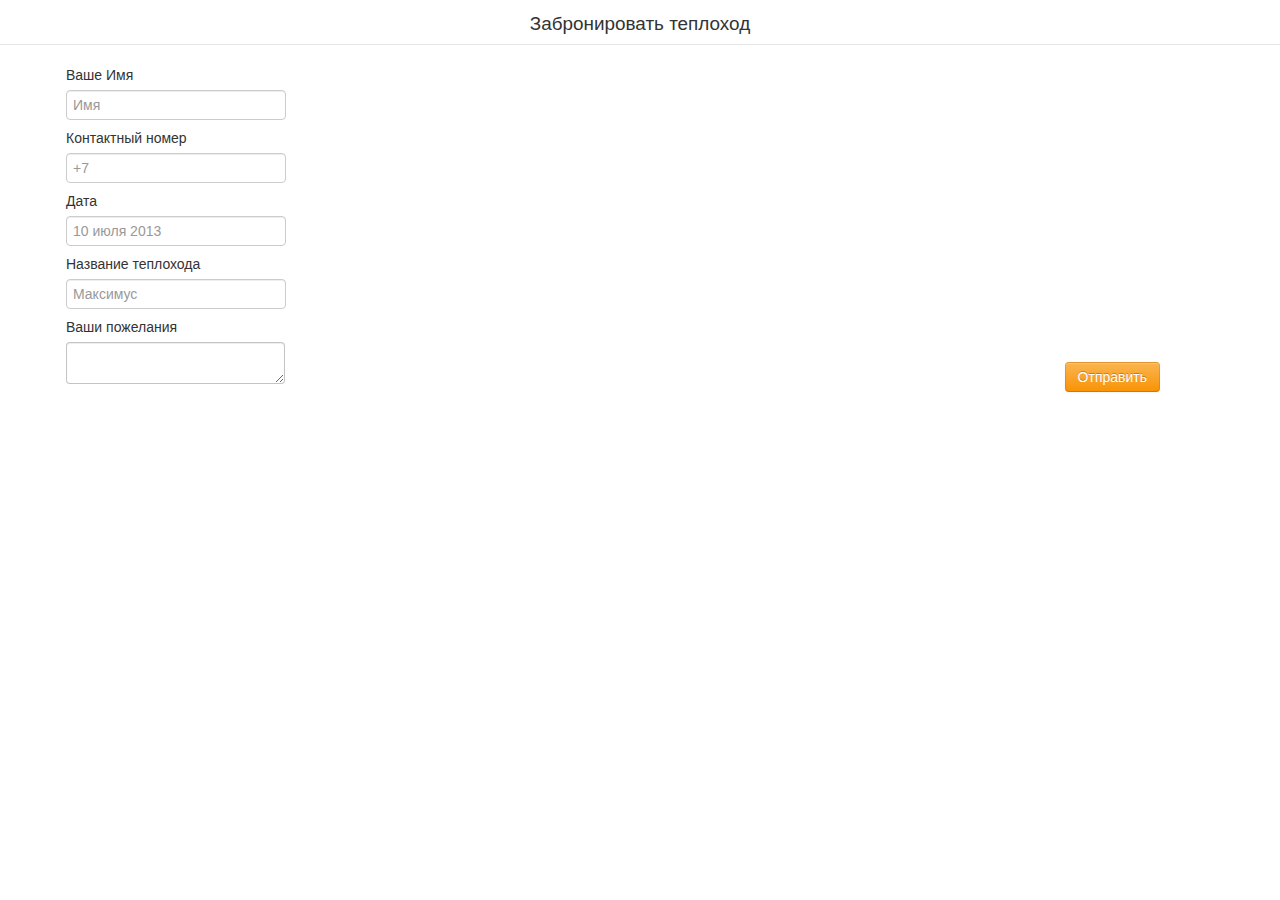
==== booking.html @ 9315eaa2 "working form, deleted unecessary files, opera and mozilla fix" ====
<!DOCTYPE html>
<head>
  <link href="css/bootstrap.css" rel="stylesheet">
  <link href="css/style.css" rel="stylesheet">
  
  <script language="JavaScript" src="scripts/gen_validatorv31.js" type="text/javascript">
  </script> 
 
</head>
<body>

<form class="form-horizontal" name="contactform" method="POST" action="contact-form-handler.php">
  
    <legend><p>Забронировать теплоход</p></legend>
    
      
         <label for="name">Ваше Имя</label>
         
          <input type="text" name="name" placeholder="Имя" id="name">
         
      
      
         <label for="number">Контактный номер</label>
         
          <input type="text" name="number" placeholder="+7" id="number">
          
    
         <label for="date">Дата</label>
         
          <input type="text" name="date" placeholder="10 июля 2013" id="datepicker">
         
      
         <label for="ship">Название теплохода</label>
         
          <input type="text" name="ship" placeholder="Максимус" id="ship">
         
     
         <label for="message">Ваши пожелания</label>
         
          <textarea  name="message" id="message"></textarea>     
     
        <button type="submit" id="send" class="btn btn-warning">Отправить</button>

  
</form>
<script type="text/javascript">
  var frmvalidator  = new Validator("contactform");
  frmvalidator.addValidation("name","req","Пожалуйста, укажите ваше имя"); 
  frmvalidator.addValidation("number","req","Пожалуйста, укажите ваш номер телефона"); 
</script>

</body>
</html>
---- css/style.css ----
body, div, h1, h2, h3, h4, h5, h6, p, ul, ol, li, dl, dt, dd, img, form, fieldset, textarea, blockquote {
	margin: 0; padding: 0; border: 0;
}

@font-face {
    font-family: Balmoral;
    src: url(../fonts/Allegretto.ttf);
    
}
label, input, textarea {
	margin-left: 66px;
}

label {
	margin-top: 8px;
}

#send {
	float: right;
	margin-top: 20px;
	margin-right: 120px;
}

.close{
	position: fixed;
	float: left;
	margin-left: 320px;
	margin-top: 10px;	
}




textarea {
	width: 217px;
	border: 1px solid rgba(190, 190, 190, 0.9);
}

iframe {
	z-index: 10000;
	width: 350px;
	height: 450px;
	border-radius: 8px;
}
#center {
	z-index: 12000;
	position: fixed;
	width: 100%;
}

#form {
	z-index: 10000;
	width: 350px;
	height: 450px;
	margin: 130px auto;
	background-color: rgba(255, 255, 255, 0.95);
	box-shadow: 0 0px 50px rgba(0,0,0,0.6);	
	border-radius: 8px;
}
@-moz-document url-prefix() {
	#form {
	z-index: 100;
	width: 350px;
	height: 460px;
	position: fixed;
	margin-left: 35%;
	margin-top: -15%;
	background-color: rgba(255, 255, 255, 0.95);
	box-shadow: 0 0px 50px rgba(0,0,0,0.6);	
	border-radius: 8px;
}
}

doesnotexist:-o-prefocus, #form {
	z-index: 100;
	width: 350px;
	height: 460px;
	position: fixed;
	margin-left: 35%;
	margin-top: -20%;
	background-color: rgba(255, 255, 255, 0.95);
	box-shadow: 0 0px 50px rgba(0,0,0,0.6);	
	border-radius: 8px;
}

#form th {
	float: right;
	margin: 2px;
}
#form tr {
	margin: 5px;
}

body {
	max-width: 100%;
	background: #fff;
	
}
h4, h5, p{
	margin-top: 4px;
	text-align: center;
	font-size: 0.9em;
}
h3 {
	font-size: 1.5em;
	text-align: center;
}
.collumn {
	margin-right: 3px;
	padding: 5px;
	float: left;
	width: 32%;
	margin: 1px;
	height: 95%;
	/**border-right: 3px solid rgba(68, 68, 68, 0.4);**/
	
	
}

#addservices .collumn:last-child {
	border-right: none;
}

#add {
	cursor: pointer;
	position: relative;
	float: left;
	margin-top: 5px;
	margin-left: 5px;
	width: 99.3%;
	
    color: #444;
    font: bold 16px;
    background: #e4e4e4;
    background-origin: padding-box, border-box;
    background-clip: padding-box, border-box;
    border: 1px solid transparent;
    border-top-right-radius: 8px;
    border-top-left-radius: 8px;
    padding-bottom: 10px;
    padding-top: 5px;
    text-decoration: none;
    text-shadow: 0 1px 1px rgba(255,255,255,0.75);
    outline: 0;
    box-shadow: inset 0 0 0 1px rgba(255,255,255,0.5), 0 3px 6px -3px rgba(0,0,0,0.25);
    
    background-image: -webkit-linear-gradient(#f2f2f2, #e4e4e4 50%), -webkit-linear-gradient(#e4e4e4, #ccc);
    background-image:    -moz-linear-gradient(#f2f2f2, #e4e4e4 50%),    -moz-linear-gradient(#e4e4e4, #ccc);
    background-image:     -ms-linear-gradient(#f2f2f2, #e4e4e4 50%),     -ms-linear-gradient(#e4e4e4, #ccc);
    background-image:      -o-linear-gradient(#f2f2f2, #e4e4e4 50%),      -o-linear-gradient(#e4e4e4, #ccc);
    background-image:         linear-gradient(#f2f2f2, #e4e4e4 50%),         linear-gradient(#e4e4e4, #ccc); 
}
span {
	text-align: center;
}

#co {
	text-indent: 15px;
}

#addservices {
	margin-bottom: 10px;
	float: left;
	margin-left: 5px;
	margin-right:5px;
	width: 99.4%;
	height: 240px;
	position: relative;
	border-bottom-right-radius: 5px;
    border-bottom-left-radius: 5px;
	background: rgba(255, 255, 255, 0.90);
	
}


#addservices p {
	font-size: 1em;
	text-align: left;
}

#addinfo1 {
	opacity: 0;
	box-shadow: 0 0px 10px rgba(0,0,0,0.7);
	border: 3px solid rgba(120, 120, 120, 0.8);
	border-radius: 8px;
	padding: 2%;
	background-color: rgba(255, 255, 255, 0.95);
	margin-top: 250px;
	margin-left: 10%;
	position: absolute;
	width: 480px;
	height: 300px;
	z-index: 15;
}

#addinfo2 {
	opacity: 0;
	box-shadow: 0 0px 10px rgba(0,0,0,0.7);
	border: 3px solid rgba(120, 120, 120, 0.8);
	border-radius: 8px;
	padding: 2%;
	background-color: rgba(255, 255, 255, 0.95);
	margin-top: 250px;
	margin-left: 240%;
	position: relative;
	width: 480px;
	height: 300px;
	z-index: 15;
}



th, td {
	font-size: 0.7em;
}
thead {
	display: table-header-group;
	vertical-align: middle;
	border-color: inherit;
}

a {
	font-size: 1.5em;
	text-align: center;
	border-radius: 4px;
}

#slideshow_banner  {
	height: 100%;
	position: fixed;
	width: 100%;
	
}



#one{ 
	background-image: url(../img/banner.jpg);	
	background-size: cover;
	width: 100%;
	height:100%;
	position: fixed; 
    
   
}
 #two{ 
 	background-image: url(../img/one.jpg);	
 	background-size: cover;
 	width: 100%;
 	height:100%;
    position: fixed; 
 }

  #three{ 
 	background-image: url(../img/two.jpg);	
 	background-size: cover;
 	width: 100%;
 	height: 100%;
    position: fixed; 
 }

  #four{ 
 	background-image: url(../img/four.jpg);	
 	background-size: cover;
 	width: 100%;
 	height: 100%;
    position: fixed; 
 }

h1 {
	font-family: 'Balmoral', regular;
	font-size: 3em;
	text-align: center;
	-webkit-touch-callout: none;
	-webkit-user-select: none;
	-khtml-user-select: none;
	-moz-user-select: none;
	-ms-user-select: none;
	user-select: none;
}

#maksimus h1 {
	margin: 4px;
    font-family: 'Balmoral', regular;
	font-size: 3em;
	text-align: center;
	-webkit-touch-callout: none;
	-webkit-user-select: none;
	-khtml-user-select: none;
	-moz-user-select: none;
	-ms-user-select: none;
	user-select: none;
}
#lidia h1 {
	margin: 4px;
    font-family: 'Balmoral', regular;
	font-size: 3em;
	text-align: center;
	-webkit-touch-callout: none;
	-webkit-user-select: none;
	-khtml-user-select: none;
	-moz-user-select: none;
	-ms-user-select: none;
	user-select: none;
}



#katera h1 {
	font-size: 2em;
}
#teplohodi h1 {
	font-size: 2em;
}
#katera h2 {
	font-size: 1em;
}
#teplohodi h2 {
	font-size: 1em;
}
h2 {
	clear: both;
	color:#444444;
	font-family: Helvetica,  italic;
	font-size: 1.2em;
	text-align: center;
	
}


#price_ka {
	float: left;
	position: relative;
	width: 55%;
	margin-top: -9%;
	margin-left: 25%;
	z-index: 15;
}
#katera #price_ka {
	float: left;
	position: relative;
	width: 40%;
	margin-top: -7%;
	margin-left: 29%;
	z-index: 15;
}

#price_te {
	float: left;
	position: relative;
	width: 55%;
	margin-top: -9%;
	margin-left: 27%;
	z-index: 15;
}

#neva3 #price_te {
	float: left;
	position: relative;
	width: 40%;
	margin-top: -7%;
	margin-left: 31%;
	z-index: 15;
}
#moskva178 #price_te {
	float: left;
	position: relative;
	width: 40%;
	margin-top: -7%;
	margin-left: 29%;
	z-index: 15;
}

#pp {
	float: left;
	position: relative;
	width: 44%;
	height: 80%;	
}

#info {
	float:right;
	position: relative;	
	margin-right: 1%;
	width: 51%;
	height: 80%;
}


#list {
	margin-left:8%;
}

li {
	font-size: 1.2em;
	clear:both;
	color:#444444;
	list-style-type: disc;
}


.order{
	z-index: 20;
	position: relative;
	float: right;
	top: -30px;	
	margin-right: 15px;
	width: 50%;
	height: 100%;
}
.order1{
	position: absolute;
	z-index: 20;	
	float: left;
	margin-left: 30px;
	margin-top: 470px;
	width: 20%;
}


header {
	height: 84px;
	margin-left: 43%;
	position: absolute;
	width: 255px;
	background: rgba(252, 252, 252, 0.50) center;
	border-bottom-right-radius: 5px;
    border-bottom-left-radius: 5px;
	box-shadow: 0 3px 10px rgba(0,0,0,0.3);
	z-index: 4;
	top: -100px;
	
	animation: logo_slide 0.5s linear 4s;
	-webkit-animation: logo_slide 0.5s linear 4s;
	-moz-animation: logo_slide 0.5s linear 4s;
	-o-animation: logo_slide 0.5s linear 4s;
	animation-fill-mode: forwards; 
	-moz-animation-fill-mode: forwards;
	-webkit-animation-fill-mode: forwards;
	-o-animation-fill-mode: forwards; 	
}


/** Logo slide in **/
@keyframes logo_slide {
    0% {top: -100px;}  
      
    100% {top: -10px;}  
}

@-moz-keyframes logo_slide {
    0% {top: -100px;}    
      
    100% {top: -10px;}  
}

@-webkit-keyframes logo_slide {
    0% {top: -100px;}    
     
    100% {top: -10px;}  
}
@-o-keyframes logo_slide {
    0% {top: -100px;}    
    70% {top: 0px;}   
    100% {top: -10px;}  
}

#logo {
	height: 100px;
	width: 200px;
	margin-top: -2px;
	margin-left:10%;
	position: relative;
	z-index: 4;
}
#container {
	width: 100%;
}

#phone {
	float: left;
	position: absolute;
	left: 1.5%;
	top: 335px;
	z-index: 20;
	color: #fff;
	width: 650px;
	font-size: 3.5em; line-height: 1em; text-align: left;
	text-transform: uppercase;		
	text-shadow: 0 3px 5px rgba(0,0,0,0.3);
}

#heading {
	float: right;
	position: absolute;
	right: 1.5%;
	top: 300px;
	z-index: 20;
	color: #fff;
	width: 650px;
	font-size: 3em; line-height: 1em; text-align: right;
	text-transform: uppercase;		
	text-shadow: 0 3px 5px rgba(0,0,0,0.3);
}
#heading_big {
	float: right;
	position: absolute;
	right: 1.5%;
	top: 385px;
	z-index: 20;
	color: #fff;
	width: 750px;
	font-size: 3.5em; line-height: 1em; text-align: right;
	text-transform: uppercase;		
	text-shadow: 0 3px 5px rgba(0,0,0,0.3);
}

	

#content {
	background: transparent repeat center center;
	height: 100%;
	width: 100%; 
	position: relative;
	top: 440px;
	z-index: 10;
	border: none;
	/**box-shadow: 0px -8px 14px rgba(0,0,0,0.2);**/
}

#maksimus {
	margin-top: 5px;
	margin-left: 5px;
	float: left;
	background: rgba(255, 255, 255, 0.90);
	height: 350px;
	width: 49%; 
	top: 445px;
	z-index: 4;
	border-top-right-radius: 8px;
    border-top-left-radius: 8px;
	border-left: 1px solid #EAEAEA;
	border-bottom: 1px solid #EAEAEA;
	border-right: 1px solid #EAEAEA;
	box-shadow: 0 5px 10px rgba(0,0,0,0.3);
}
#maksimus #picture {
	background: url(../img/maksimus.jpg);
	background-size: cover;
	position: relative;
	float: left;
	margin-top: 2%;
	margin-right: 2%;
	margin-left: 2%;
	width: 96%;
	height: 70%;
	z-index: 6;		
	border: 1px solid white;	
	border-radius: 8px;
}

#m{
    color: #444;
    font: bold 16px;
    background: #e4e4e4;
    background-origin: padding-box, border-box;
    background-clip: padding-box, border-box;
    border: 1px solid transparent;
    border-top-right-radius: 8px;
    border-top-left-radius: 8px;
    padding-bottom: 8px;
    text-decoration: none;
    text-shadow: 0 1px 1px rgba(255,255,255,0.75);
    outline: 0;
    box-shadow: inset 0 0 0 1px rgba(255,255,255,0.5), 0 3px 6px -3px rgba(0,0,0,0.25);
    
    background-image: -webkit-linear-gradient(#f2f2f2, #e4e4e4 50%), -webkit-linear-gradient(#e4e4e4, #ccc);
    background-image:    -moz-linear-gradient(#f2f2f2, #e4e4e4 50%),    -moz-linear-gradient(#e4e4e4, #ccc);
    background-image:     -ms-linear-gradient(#f2f2f2, #e4e4e4 50%),     -ms-linear-gradient(#e4e4e4, #ccc);
    background-image:      -o-linear-gradient(#f2f2f2, #e4e4e4 50%),      -o-linear-gradient(#e4e4e4, #ccc);
    background-image:         linear-gradient(#f2f2f2, #e4e4e4 50%),         linear-gradient(#e4e4e4, #ccc);   
        
}


#lidia {
	margin-top: 5px;
	margin-right: 5px;
	float: right;
	background: rgba(255, 255, 255, 0.90);
	height: 350px;
	width: 49%; 
	top: 445px;
	z-index: 6;
	border-top-right-radius: 8px;
    border-top-left-radius: 8px;
	border-left: 1px solid #EAEAEA;
	border-bottom: 1px solid #EAEAEA;
	border-right: 1px solid #EAEAEA;
	box-shadow: 0 5px 10px rgba(0,0,0,0.3);
	
}

#lidia #picture {
	background: url(../img/lidia.jpg);
	background-size: cover;
	position: relative;
	float: left;
	margin-top: 2%;
	margin-right: 2%;
	margin-left: 2%;
	width: 96%;
	height: 70%;
	z-index: 6;		
	border: 1px solid white;
	
	border-radius: 8px;
}

#l{
	color: #444;
    font: bold 16px;
    background: #e4e4e4;
    background-origin: padding-box, border-box;
    background-clip: padding-box, border-box;
    border: 1px solid transparent;
    border-top-right-radius: 8px;
    border-top-left-radius: 8px;
    padding-bottom: 8px;
    text-decoration: none;
    text-shadow: 0 1px 1px rgba(255,255,255,0.75);
    outline: 0;
    box-shadow: inset 0 0 0 1px rgba(255,255,255,0.5), 0 3px 6px -3px rgba(0,0,0,0.25);
    
    background-image: -webkit-linear-gradient(#f2f2f2, #e4e4e4 50%), -webkit-linear-gradient(#e4e4e4, #ccc);
    background-image:    -moz-linear-gradient(#f2f2f2, #e4e4e4 50%),    -moz-linear-gradient(#e4e4e4, #ccc);
    background-image:     -ms-linear-gradient(#f2f2f2, #e4e4e4 50%),     -ms-linear-gradient(#e4e4e4, #ccc);
    background-image:      -o-linear-gradient(#f2f2f2, #e4e4e4 50%),      -o-linear-gradient(#e4e4e4, #ccc);
    background-image:         linear-gradient(#f2f2f2, #e4e4e4 50%),         linear-gradient(#e4e4e4, #ccc);
    
}

#katera {
	margin-top: 5px;
	margin-left: 5px;
	float: left;
	width: 49.15%; 
	top: 445px;	
}

#maksum {	
	float: left;
	background: rgba(255, 255, 255, 0.90);
	height: 550px;
	width: 49%; 
	border-top-right-radius: 8px;
    border-top-left-radius: 8px;
	z-index: 6;
	border-top-right-radius: 8px;
    border-top-left-radius: 8px;
	border-left: 1px solid #EAEAEA;
	border-bottom: 1px solid #EAEAEA;
	border-right: 1px solid #EAEAEA;
		
}

#maksum #picture {
	float:left;
	background: url(../img/maksum.jpg);
	background-size: cover;
	position: relative;
	margin-top: 2%;
	margin-right: 2%;
	margin-left: 2%;
	width: 95%;
	height: 32%;
	z-index: 6;		
	border: 1px solid white;	
	border-radius: 8px;
}

#ma{
	color: #444;
    font: bold 16px;
    background: #e4e4e4;
    background-origin: padding-box, border-box;
    background-clip: padding-box, border-box;
    border: 1px solid transparent;
    border-top-right-radius: 8px;
    border-top-left-radius: 8px;
    padding-bottom: 2px;
    text-decoration: none;
    text-shadow: 0 1px 1px rgba(255,255,255,0.75);
    outline: 0;
    box-shadow: inset 0 0 0 1px rgba(255,255,255,0.5), 0 3px 6px -3px rgba(0,0,0,0.25);
    
    background-image: -webkit-linear-gradient(#f2f2f2, #e4e4e4 50%), -webkit-linear-gradient(#e4e4e4, #ccc);
    background-image:    -moz-linear-gradient(#f2f2f2, #e4e4e4 50%),    -moz-linear-gradient(#e4e4e4, #ccc);
    background-image:     -ms-linear-gradient(#f2f2f2, #e4e4e4 50%),     -ms-linear-gradient(#e4e4e4, #ccc);
    background-image:      -o-linear-gradient(#f2f2f2, #e4e4e4 50%),      -o-linear-gradient(#e4e4e4, #ccc);
    background-image:         linear-gradient(#f2f2f2, #e4e4e4 50%),         linear-gradient(#e4e4e4, #ccc);
           
}



#katarina {
	
	float: right;
	background: rgba(255, 255, 255, 0.90);
	height: 550px;
	width: 49%; 
	border-top-right-radius: 8px;
    border-top-left-radius: 8px;
	top: 445px;
	z-index: 6;
	border-top-right-radius: 8px;
    border-top-left-radius: 8px;
	border-left: 1px solid #EAEAEA;
	border-bottom: 1px solid #EAEAEA;
	border-right: 1px solid #EAEAEA;
}

#katarina #picture {
	float:left;
	background: url(../img/katarina.jpg);
	background-size: cover;
	position: relative;
	margin-top: 2%;
	margin-right: 2%;
	margin-left: 2%;
	width: 95%;
	height: 32%;
	z-index: 6;		
	border: 1px solid white;
	
	border-radius: 8px;
}

#ka{
	color: #444;
    font: bold 16px;
    background: #e4e4e4;
    background-origin: padding-box, border-box;
    background-clip: padding-box, border-box;
    border: 1px solid transparent;
    border-top-right-radius: 8px;
    border-top-left-radius: 8px;
    padding-bottom: 2px;
    text-decoration: none;
    text-shadow: 0 1px 1px rgba(255,255,255,0.75);
    outline: 0;
    box-shadow: inset 0 0 0 1px rgba(255,255,255,0.5), 0 3px 6px -3px rgba(0,0,0,0.25);
    
    background-image: -webkit-linear-gradient(#f2f2f2, #e4e4e4 50%), -webkit-linear-gradient(#e4e4e4, #ccc);
    background-image:    -moz-linear-gradient(#f2f2f2, #e4e4e4 50%),    -moz-linear-gradient(#e4e4e4, #ccc);
    background-image:     -ms-linear-gradient(#f2f2f2, #e4e4e4 50%),     -ms-linear-gradient(#e4e4e4, #ccc);
    background-image:      -o-linear-gradient(#f2f2f2, #e4e4e4 50%),      -o-linear-gradient(#e4e4e4, #ccc);
    background-image:         linear-gradient(#f2f2f2, #e4e4e4 50%),         linear-gradient(#e4e4e4, #ccc);
           
}
#teplohodi {
	margin-top: 5px;
	margin-right: 5px;
	float: right;
	height: 400px;
	width: 49.15%; 
	top: 445px;	
}

#neva3 {
	float: left;
	background: rgba(255, 255, 255, 0.90);
	height: 550px;
	width: 49%; 
	border-top-right-radius: 8px;
    border-top-left-radius: 8px;
	top: 445px;
	z-index: 6;
	border-top-right-radius: 8px;
    border-top-left-radius: 8px;
	border-left: 1px solid #EAEAEA;
	border-bottom: 1px solid #EAEAEA;
	border-right: 1px solid #EAEAEA;
}

#neva3 #picture {
	float:left;
	background: url(../img/neva3.jpg);
	background-size: cover;
	position: relative;
	margin-top: 2%;
	margin-right: 2%;
	margin-left: 2%;
	width: 95%;
	height: 32%;
	z-index: 6;		
	border: 1px solid white;
	 
	border-radius: 8px;
}

#n3{
	color: #444;
    font: bold 16px;
    background: #e4e4e4;
    background-origin: padding-box, border-box;
    background-clip: padding-box, border-box;
    border: 1px solid transparent;
    border-top-right-radius: 8px;
    border-top-left-radius: 8px;
    padding-bottom: 2px;
    text-decoration: none;
    text-shadow: 0 1px 1px rgba(255,255,255,0.75);
    outline: 0;
    box-shadow: inset 0 0 0 1px rgba(255,255,255,0.5), 0 3px 6px -3px rgba(0,0,0,0.25);
    
    background-image: -webkit-linear-gradient(#f2f2f2, #e4e4e4 50%), -webkit-linear-gradient(#e4e4e4, #ccc);
    background-image:    -moz-linear-gradient(#f2f2f2, #e4e4e4 50%),    -moz-linear-gradient(#e4e4e4, #ccc);
    background-image:     -ms-linear-gradient(#f2f2f2, #e4e4e4 50%),     -ms-linear-gradient(#e4e4e4, #ccc);
    background-image:      -o-linear-gradient(#f2f2f2, #e4e4e4 50%),      -o-linear-gradient(#e4e4e4, #ccc);
    background-image:         linear-gradient(#f2f2f2, #e4e4e4 50%),         linear-gradient(#e4e4e4, #ccc);
           
}

#moskva178 {
	float: right;
	background: rgba(255, 255, 255, 0.90);
	height: 550px;
	width: 49%; 
	border-top-right-radius: 8px;
    border-top-left-radius: 8px;
	top: 445px;
	z-index: 6;
	border-top-right-radius: 8px;
    border-top-left-radius: 8px;
	border-left: 1px solid #EAEAEA;
	border-bottom: 1px solid #EAEAEA;
	border-right: 1px solid #EAEAEA;
}

#moskva178 #picture {
	float:left;
	background: url(../img/moskva178.jpg);
	background-size: cover;
	position: relative;
	margin-top: 2%;
	margin-right: 2%;
	margin-left: 2%;
	width: 95%;
	height: 32%;
	z-index: 6;		
	border: 1px solid white;	
	border-radius: 8px;
}

#m178{
	color: #444;
    font: bold 16px;
    background: #e4e4e4;
    background-origin: padding-box, border-box;
    background-clip: padding-box, border-box;
    border: 1px solid transparent;
    border-top-right-radius: 8px;
    border-top-left-radius: 8px;
    padding-bottom: 2px;
    text-decoration: none;
    text-shadow: 0 1px 1px rgba(255,255,255,0.75);
    outline: 0;
    box-shadow: inset 0 0 0 1px rgba(255,255,255,0.5), 0 3px 6px -3px rgba(0,0,0,0.25);
    
    background-image: -webkit-linear-gradient(#f2f2f2, #e4e4e4 50%), -webkit-linear-gradient(#e4e4e4, #ccc);
    background-image:    -moz-linear-gradient(#f2f2f2, #e4e4e4 50%),    -moz-linear-gradient(#e4e4e4, #ccc);
    background-image:     -ms-linear-gradient(#f2f2f2, #e4e4e4 50%),     -ms-linear-gradient(#e4e4e4, #ccc);
    background-image:      -o-linear-gradient(#f2f2f2, #e4e4e4 50%),      -o-linear-gradient(#e4e4e4, #ccc);
    background-image:         linear-gradient(#f2f2f2, #e4e4e4 50%),         linear-gradient(#e4e4e4, #ccc);
           
}


/** media queries**/
@media screen and (max-width: 1440px) {
	header{
	    margin-left: 41.2%;
	}
	#addinfo {
		margin-left: 31%;
	}
	#addservices {
		height: 230px;
		width: 99.3%;
	}
	#add{
	    width: 99.2%;
	    
	}
}
@media screen and (max-width: 1451px) {
	li {
	    font-size: 1.1em;
	}
}

@media screen and (max-width: 1366px) {
	header{
	    margin-left: 40.8%;
	}
	#addinfo {
		margin-left: 26%;
	}
	#addservices {

		width: 99.2%;
	}
	#add{
	    width: 99.1;
	    	
	}	
}

@media screen and (max-width: 1280px) {
	header{
	    margin-left: 40.2%;
	}
	#price_m {
		margin-top: 230px;
		margin-left: 70px;
	}
	#price_l {
		margin-top: 234px;
		margin-left: 70px;
	}
	li{
		font-size: 1em;
	}

	#maksum, #katarina, #neva3, #moskva178  {
			height: 500px;
	} 
	#addinfo {
		margin-left: 20%;
	}
	.order1{
		margin-top: 420px;
	}
	#addservices {
		height: 240px;
		font-size: 0.9em;
	}
    #add{ 
    	width: 99.1%;
	    
	    }
}

@media screen and (max-width: 1024px) {
	#container{
		width: 100%;
	}
	header{
	    margin-left: 37%;
	}
	#content {
		width: 100%;
	}
	#price_m {
		margin-top: 223px;
		margin-left: 55px;
		
	}
	#price_l {
		margin-top: 226px;
		margin-left: 55px;
	}
	h1{
		font-size: 2.3em;
	}
	#l_info li {
		font-size: 1em;
	}
	#m_info li {
		font-size: 1em;
	}
	
	h2 {
		margin-top: 0px;
		font-size: 1.2em;
	}
	#addservices {
		height: 280px;
		width: 99.2%;
	}	
	#add { 
    	width: 99%;
	    	
	}
	.order1{
		margin-left:21px;
	}
}
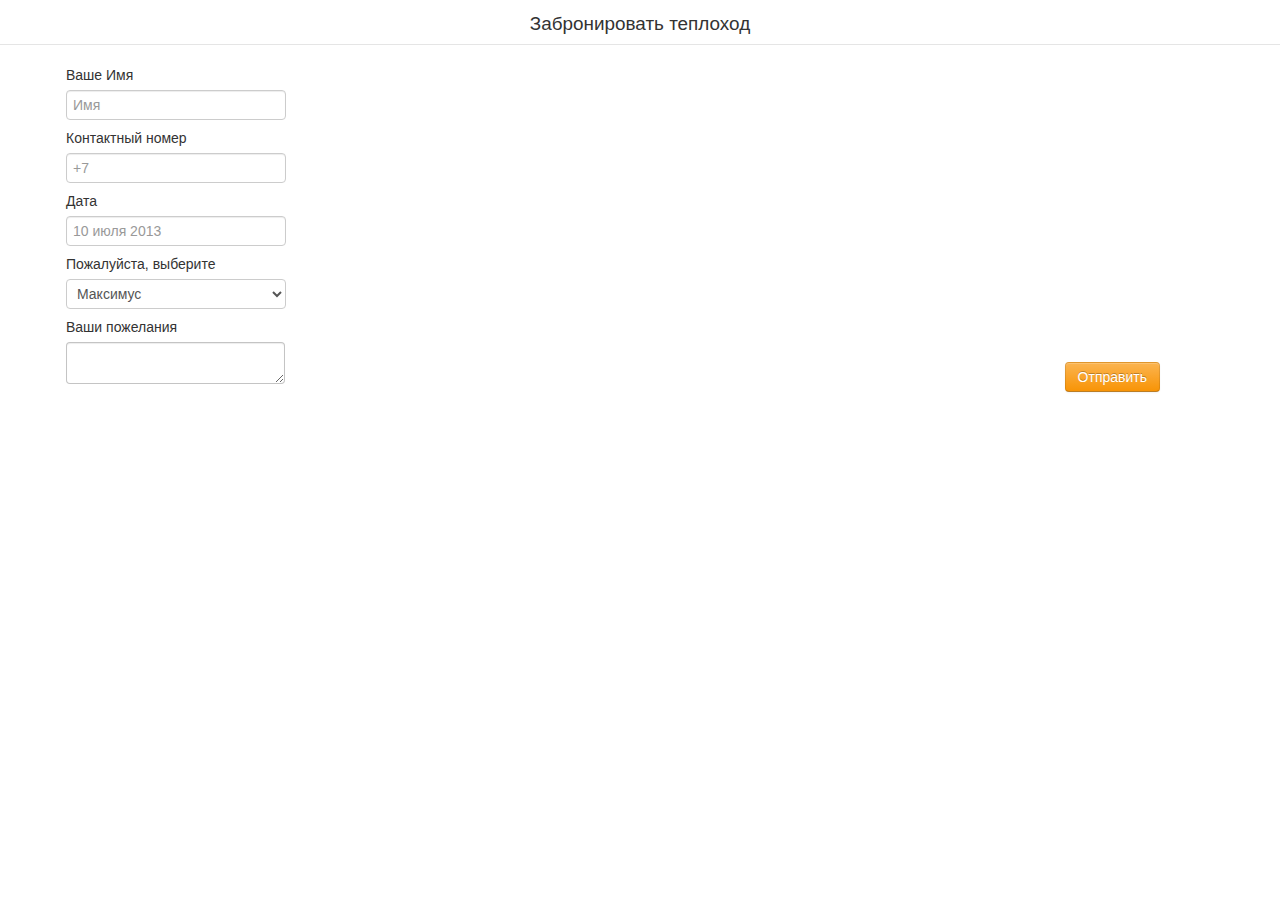
==== commit 45c9d406: "removed unnessesary id's" ====
--- a/booking.html
+++ b/booking.html
@@ -30,10 +30,15 @@
           <input type="text" name="date" placeholder="10 июля 2013" id="datepicker">
          
       
-         <label for="ship">Название теплохода</label>
-         
-          <input type="text" name="ship" placeholder="Максимус" id="ship">
-         
+         <label for="ship">Пожалуйста, выберите</label>
+         <select type="text" name="ship" id="ship">
+              <option>Максимус</option>
+              <option>Лидия</option>           
+              <option>Максум</option>
+              <option>Катарина</option>
+              <option>Нева - 3</option>
+              <option>Москва - 178</option>            
+          </select>
      
          <label for="message">Ваши пожелания</label>
          
--- a/css/style.css
+++ b/css/style.css
@@ -7,7 +7,7 @@
     src: url(../fonts/Allegretto.ttf);
     
 }
-label, input, textarea {
+label, input, textarea, select {
 	margin-left: 66px;
 }
 
@@ -482,7 +482,7 @@
 	position: absolute;
 	left: 1.5%;
 	top: 335px;
-	z-index: 20;
+	z-index: 5;
 	color: #fff;
 	width: 650px;
 	font-size: 3.5em; line-height: 1em; text-align: left;
@@ -495,7 +495,7 @@
 	position: absolute;
 	right: 1.5%;
 	top: 300px;
-	z-index: 20;
+	
 	color: #fff;
 	width: 650px;
 	font-size: 3em; line-height: 1em; text-align: right;
@@ -507,7 +507,7 @@
 	position: absolute;
 	right: 1.5%;
 	top: 385px;
-	z-index: 20;
+	
 	color: #fff;
 	width: 750px;
 	font-size: 3.5em; line-height: 1em; text-align: right;
@@ -528,39 +528,9 @@
 	/**box-shadow: 0px -8px 14px rgba(0,0,0,0.2);**/
 }
 
-#maksimus {
-	margin-top: 5px;
-	margin-left: 5px;
-	float: left;
-	background: rgba(255, 255, 255, 0.90);
-	height: 350px;
-	width: 49%; 
-	top: 445px;
-	z-index: 4;
-	border-top-right-radius: 8px;
-    border-top-left-radius: 8px;
-	border-left: 1px solid #EAEAEA;
-	border-bottom: 1px solid #EAEAEA;
-	border-right: 1px solid #EAEAEA;
-	box-shadow: 0 5px 10px rgba(0,0,0,0.3);
-}
-#maksimus #picture {
-	background: url(../img/maksimus.jpg);
-	background-size: cover;
-	position: relative;
-	float: left;
-	margin-top: 2%;
-	margin-right: 2%;
-	margin-left: 2%;
-	width: 96%;
-	height: 70%;
-	z-index: 6;		
-	border: 1px solid white;	
-	border-radius: 8px;
-}
-
-#m{
-    color: #444;
+
+.nice_header {
+	color: #444;
     font: bold 16px;
     background: #e4e4e4;
     background-origin: padding-box, border-box;
@@ -582,104 +552,7 @@
         
 }
 
-
-#lidia {
-	margin-top: 5px;
-	margin-right: 5px;
-	float: right;
-	background: rgba(255, 255, 255, 0.90);
-	height: 350px;
-	width: 49%; 
-	top: 445px;
-	z-index: 6;
-	border-top-right-radius: 8px;
-    border-top-left-radius: 8px;
-	border-left: 1px solid #EAEAEA;
-	border-bottom: 1px solid #EAEAEA;
-	border-right: 1px solid #EAEAEA;
-	box-shadow: 0 5px 10px rgba(0,0,0,0.3);
-	
-}
-
-#lidia #picture {
-	background: url(../img/lidia.jpg);
-	background-size: cover;
-	position: relative;
-	float: left;
-	margin-top: 2%;
-	margin-right: 2%;
-	margin-left: 2%;
-	width: 96%;
-	height: 70%;
-	z-index: 6;		
-	border: 1px solid white;
-	
-	border-radius: 8px;
-}
-
-#l{
-	color: #444;
-    font: bold 16px;
-    background: #e4e4e4;
-    background-origin: padding-box, border-box;
-    background-clip: padding-box, border-box;
-    border: 1px solid transparent;
-    border-top-right-radius: 8px;
-    border-top-left-radius: 8px;
-    padding-bottom: 8px;
-    text-decoration: none;
-    text-shadow: 0 1px 1px rgba(255,255,255,0.75);
-    outline: 0;
-    box-shadow: inset 0 0 0 1px rgba(255,255,255,0.5), 0 3px 6px -3px rgba(0,0,0,0.25);
-    
-    background-image: -webkit-linear-gradient(#f2f2f2, #e4e4e4 50%), -webkit-linear-gradient(#e4e4e4, #ccc);
-    background-image:    -moz-linear-gradient(#f2f2f2, #e4e4e4 50%),    -moz-linear-gradient(#e4e4e4, #ccc);
-    background-image:     -ms-linear-gradient(#f2f2f2, #e4e4e4 50%),     -ms-linear-gradient(#e4e4e4, #ccc);
-    background-image:      -o-linear-gradient(#f2f2f2, #e4e4e4 50%),      -o-linear-gradient(#e4e4e4, #ccc);
-    background-image:         linear-gradient(#f2f2f2, #e4e4e4 50%),         linear-gradient(#e4e4e4, #ccc);
-    
-}
-
-#katera {
-	margin-top: 5px;
-	margin-left: 5px;
-	float: left;
-	width: 49.15%; 
-	top: 445px;	
-}
-
-#maksum {	
-	float: left;
-	background: rgba(255, 255, 255, 0.90);
-	height: 550px;
-	width: 49%; 
-	border-top-right-radius: 8px;
-    border-top-left-radius: 8px;
-	z-index: 6;
-	border-top-right-radius: 8px;
-    border-top-left-radius: 8px;
-	border-left: 1px solid #EAEAEA;
-	border-bottom: 1px solid #EAEAEA;
-	border-right: 1px solid #EAEAEA;
-		
-}
-
-#maksum #picture {
-	float:left;
-	background: url(../img/maksum.jpg);
-	background-size: cover;
-	position: relative;
-	margin-top: 2%;
-	margin-right: 2%;
-	margin-left: 2%;
-	width: 95%;
-	height: 32%;
-	z-index: 6;		
-	border: 1px solid white;	
-	border-radius: 8px;
-}
-
-#ma{
+.nice_header_s{
 	color: #444;
     font: bold 16px;
     background: #e4e4e4;
@@ -702,7 +575,109 @@
            
 }
 
-
+#maksimus {
+	margin-top: 5px;
+	margin-left: 5px;
+	float: left;
+	background: rgba(255, 255, 255, 0.90);
+	height: 350px;
+	width: 49%; 
+	top: 445px;
+	z-index: 4;
+	border-top-right-radius: 8px;
+    border-top-left-radius: 8px;
+	border-left: 1px solid #EAEAEA;
+	border-bottom: 1px solid #EAEAEA;
+	border-right: 1px solid #EAEAEA;
+	box-shadow: 0 5px 10px rgba(0,0,0,0.3);
+}
+#maksimus #picture {
+	background: url(../img/maksimus.jpg);
+	background-size: cover;
+	position: relative;
+	float: left;
+	margin-top: 2%;
+	margin-right: 2%;
+	margin-left: 2%;
+	width: 96%;
+	height: 70%;
+	z-index: 6;		
+	border: 1px solid white;	
+	border-radius: 8px;
+}
+
+#lidia {
+	margin-top: 5px;
+	margin-right: 5px;
+	float: right;
+	background: rgba(255, 255, 255, 0.90);
+	height: 350px;
+	width: 49%; 
+	top: 445px;
+	z-index: 6;
+	border-top-right-radius: 8px;
+    border-top-left-radius: 8px;
+	border-left: 1px solid #EAEAEA;
+	border-bottom: 1px solid #EAEAEA;
+	border-right: 1px solid #EAEAEA;
+	box-shadow: 0 5px 10px rgba(0,0,0,0.3);
+	
+}
+
+#lidia #picture {
+	background: url(../img/lidia.jpg);
+	background-size: cover;
+	position: relative;
+	float: left;
+	margin-top: 2%;
+	margin-right: 2%;
+	margin-left: 2%;
+	width: 96%;
+	height: 70%;
+	z-index: 6;		
+	border: 1px solid white;
+	
+	border-radius: 8px;
+}
+
+#katera {
+	margin-top: 5px;
+	margin-left: 5px;
+	float: left;
+	width: 49.15%; 
+	top: 445px;	
+}
+
+#maksum {	
+	float: left;
+	background: rgba(255, 255, 255, 0.90);
+	height: 550px;
+	width: 49%; 
+	border-top-right-radius: 8px;
+    border-top-left-radius: 8px;
+	z-index: 6;
+	border-top-right-radius: 8px;
+    border-top-left-radius: 8px;
+	border-left: 1px solid #EAEAEA;
+	border-bottom: 1px solid #EAEAEA;
+	border-right: 1px solid #EAEAEA;
+		
+}
+
+#maksum #picture {
+	float:left;
+	background: url(../img/maksum.jpg);
+	background-size: cover;
+	position: relative;
+	margin-top: 2%;
+	margin-right: 2%;
+	margin-left: 2%;
+	width: 95%;
+	height: 32%;
+	z-index: 6;		
+	border: 1px solid white;	
+	border-radius: 8px;
+}
 
 #katarina {
 	
@@ -737,28 +712,6 @@
 	border-radius: 8px;
 }
 
-#ka{
-	color: #444;
-    font: bold 16px;
-    background: #e4e4e4;
-    background-origin: padding-box, border-box;
-    background-clip: padding-box, border-box;
-    border: 1px solid transparent;
-    border-top-right-radius: 8px;
-    border-top-left-radius: 8px;
-    padding-bottom: 2px;
-    text-decoration: none;
-    text-shadow: 0 1px 1px rgba(255,255,255,0.75);
-    outline: 0;
-    box-shadow: inset 0 0 0 1px rgba(255,255,255,0.5), 0 3px 6px -3px rgba(0,0,0,0.25);
-    
-    background-image: -webkit-linear-gradient(#f2f2f2, #e4e4e4 50%), -webkit-linear-gradient(#e4e4e4, #ccc);
-    background-image:    -moz-linear-gradient(#f2f2f2, #e4e4e4 50%),    -moz-linear-gradient(#e4e4e4, #ccc);
-    background-image:     -ms-linear-gradient(#f2f2f2, #e4e4e4 50%),     -ms-linear-gradient(#e4e4e4, #ccc);
-    background-image:      -o-linear-gradient(#f2f2f2, #e4e4e4 50%),      -o-linear-gradient(#e4e4e4, #ccc);
-    background-image:         linear-gradient(#f2f2f2, #e4e4e4 50%),         linear-gradient(#e4e4e4, #ccc);
-           
-}
 #teplohodi {
 	margin-top: 5px;
 	margin-right: 5px;
@@ -800,28 +753,7 @@
 	border-radius: 8px;
 }
 
-#n3{
-	color: #444;
-    font: bold 16px;
-    background: #e4e4e4;
-    background-origin: padding-box, border-box;
-    background-clip: padding-box, border-box;
-    border: 1px solid transparent;
-    border-top-right-radius: 8px;
-    border-top-left-radius: 8px;
-    padding-bottom: 2px;
-    text-decoration: none;
-    text-shadow: 0 1px 1px rgba(255,255,255,0.75);
-    outline: 0;
-    box-shadow: inset 0 0 0 1px rgba(255,255,255,0.5), 0 3px 6px -3px rgba(0,0,0,0.25);
-    
-    background-image: -webkit-linear-gradient(#f2f2f2, #e4e4e4 50%), -webkit-linear-gradient(#e4e4e4, #ccc);
-    background-image:    -moz-linear-gradient(#f2f2f2, #e4e4e4 50%),    -moz-linear-gradient(#e4e4e4, #ccc);
-    background-image:     -ms-linear-gradient(#f2f2f2, #e4e4e4 50%),     -ms-linear-gradient(#e4e4e4, #ccc);
-    background-image:      -o-linear-gradient(#f2f2f2, #e4e4e4 50%),      -o-linear-gradient(#e4e4e4, #ccc);
-    background-image:         linear-gradient(#f2f2f2, #e4e4e4 50%),         linear-gradient(#e4e4e4, #ccc);
-           
-}
+
 
 #moskva178 {
 	float: right;
@@ -854,30 +786,6 @@
 	border-radius: 8px;
 }
 
-#m178{
-	color: #444;
-    font: bold 16px;
-    background: #e4e4e4;
-    background-origin: padding-box, border-box;
-    background-clip: padding-box, border-box;
-    border: 1px solid transparent;
-    border-top-right-radius: 8px;
-    border-top-left-radius: 8px;
-    padding-bottom: 2px;
-    text-decoration: none;
-    text-shadow: 0 1px 1px rgba(255,255,255,0.75);
-    outline: 0;
-    box-shadow: inset 0 0 0 1px rgba(255,255,255,0.5), 0 3px 6px -3px rgba(0,0,0,0.25);
-    
-    background-image: -webkit-linear-gradient(#f2f2f2, #e4e4e4 50%), -webkit-linear-gradient(#e4e4e4, #ccc);
-    background-image:    -moz-linear-gradient(#f2f2f2, #e4e4e4 50%),    -moz-linear-gradient(#e4e4e4, #ccc);
-    background-image:     -ms-linear-gradient(#f2f2f2, #e4e4e4 50%),     -ms-linear-gradient(#e4e4e4, #ccc);
-    background-image:      -o-linear-gradient(#f2f2f2, #e4e4e4 50%),      -o-linear-gradient(#e4e4e4, #ccc);
-    background-image:         linear-gradient(#f2f2f2, #e4e4e4 50%),         linear-gradient(#e4e4e4, #ccc);
-           
-}
-
-
 /** media queries**/
 @media screen and (max-width: 1440px) {
 	header{
